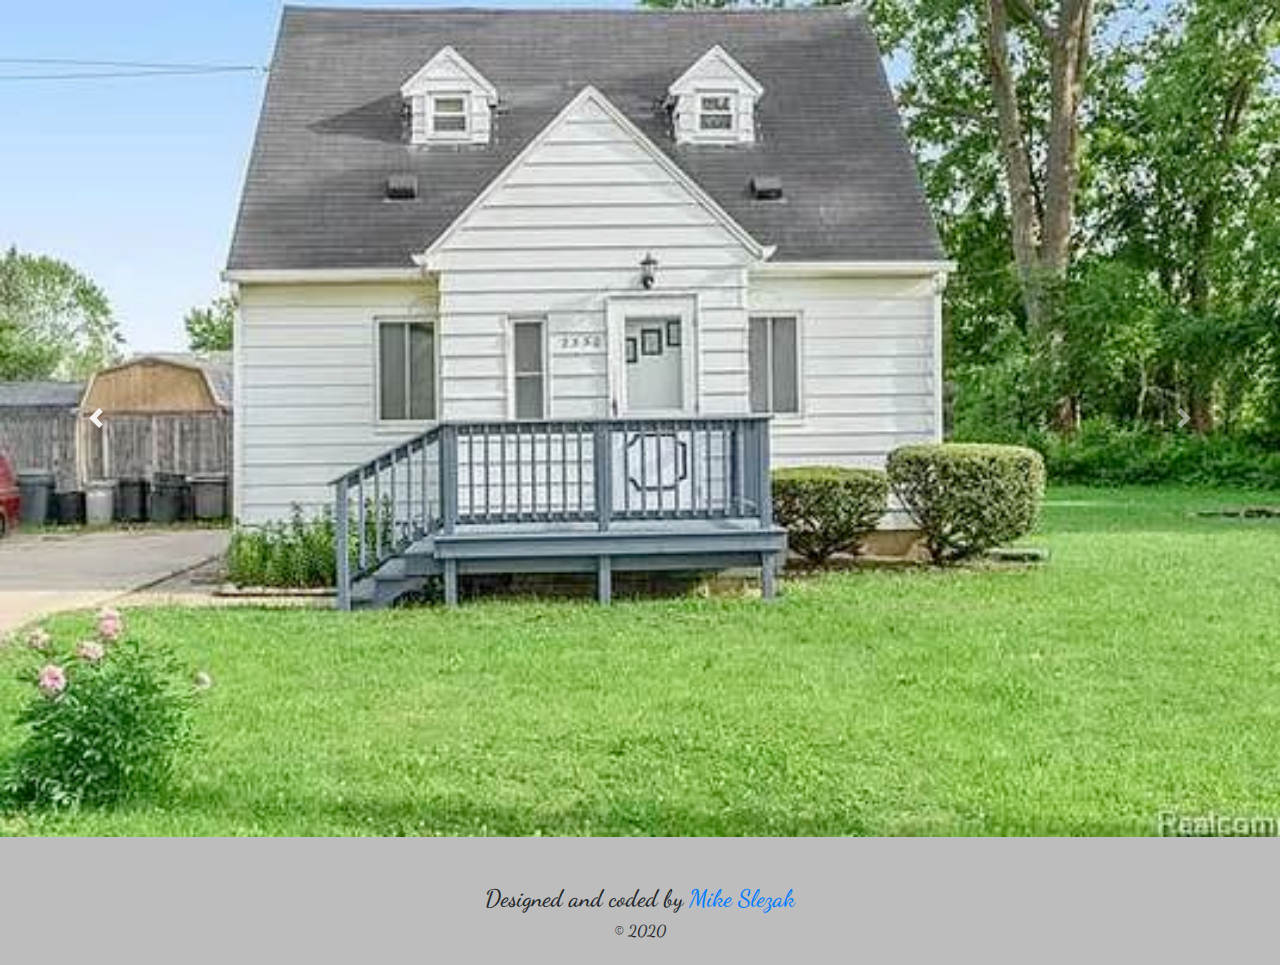
==== burton.html @ 2025eb89 "first commit" ====
<!DOCTYPE html>
<html lang="en">

<head>
  <meta charset="UTF-8">
  <meta name="viewport" content="width=device-width, initial-scale=1.0">

  <!-- Bootstrap -->
  <link rel="stylesheet" href="https://stackpath.bootstrapcdn.com/bootstrap/4.5.2/css/bootstrap.min.css"
    integrity="sha384-JcKb8q3iqJ61gNV9KGb8thSsNjpSL0n8PARn9HuZOnIxN0hoP+VmmDGMN5t9UJ0Z" crossorigin="anonymous">

  <!-- Custom Style -->
  <link rel="stylesheet" href="styles.css">

  <!-- Google Fonts -->
  <!-- <link href="https://fonts.googleapis.com/css2?family=Lato:wght@300;400;700&display=swap" rel="stylesheet">  -->
  <link href="https://fonts.googleapis.com/css2?family=Dancing+Script:wght@500&display=swap" rel="stylesheet">


  <title>Our Homes</title>
</head>

<body>
  <div id="carouselExampleControls" class="carousel slide carousel-fade" data-ride="carousel">
    <div class="carousel-inner">
      <div class="carousel-item active" data-interval="3000">
        <img src="img/burton-front.jpg" class="d-block w-100" alt="...">
      </div>
      <div class="carousel-item" data-interval="3000">
        <img src="img/burton-back.jpg" class="d-block w-100" alt="...">
      </div>
      <div class="carousel-item" data-interval="3000">
        <img src="img/burton-angle.jpg" class="d-block w-100" alt="...">
      </div>
    </div>
    <a class="carousel-control-prev" href="#carouselExampleControls" role="button" data-slide="prev">
      <span class="carousel-control-prev-icon" aria-hidden="true"></span>
      <span class="sr-only">Previous</span>
    </a>
    <a class="carousel-control-next" href="#carouselExampleControls" role="button" data-slide="next">
      <span class="carousel-control-next-icon" aria-hidden="true"></span>
      <span class="sr-only">Next</span>
    </a>
  </div>

  <section id="footer">
    <footer class="container-fluid">
      <h4>Designed and coded by <a href="mailto:mike@slezakfamily.net">Mike Slezak</a></h4>
      <h6>&copy; 2020</h6>
    </footer>
  </section>

  <script src="https://code.jquery.com/jquery-3.5.1.slim.min.js"
    integrity="sha384-DfXdz2htPH0lsSSs5nCTpuj/zy4C+OGpamoFVy38MVBnE+IbbVYUew+OrCXaRkfj" crossorigin="anonymous">
  </script>
  <script src="https://cdn.jsdelivr.net/npm/popper.js@1.16.1/dist/umd/popper.min.js"
    integrity="sha384-9/reFTGAW83EW2RDu2S0VKaIzap3H66lZH81PoYlFhbGU+6BZp6G7niu735Sk7lN" crossorigin="anonymous">
  </script>
  <script src="https://stackpath.bootstrapcdn.com/bootstrap/4.5.2/js/bootstrap.min.js"
    integrity="sha384-B4gt1jrGC7Jh4AgTPSdUtOBvfO8shuf57BaghqFfPlYxofvL8/KUEfYiJOMMV+rV" crossorigin="anonymous">
  </script>

</body>

</html>
---- styles.css ----
body {
  /* font-family: 'Lato', sans-serif; */
  font-family: 'Dancing Script', cursive;
 
  width: 100%;
}



img {
  max-width: 100%;
}

.main-pic {
  position: relative;
  display: flex;
  justify-content: center;
  align-items: center;
  text-align: center;
}

.feature-bg {
  position: absolute;
  background: rgba(255, 255, 255, 0.3);
  width: 100vh;
  border-radius: 10px;
}

.header_img {
  width: 100%;
}

.main-title {
  font-size: 3rem;
  color: rgb(48, 39, 39);
  font-weight: bold;
}

#homes {
  background: black;
  color: white;
}

#footer {
  background: rgba(37, 36, 36, 0.3);
  text-align: center;
  padding-top: 3rem;
  padding-bottom: 1rem;
}


@media screen and (max-width: 768px){
  .main-title {
    font-size: 1rem;
  }
  .feature-bg {
    width: 40vh;
  }
}
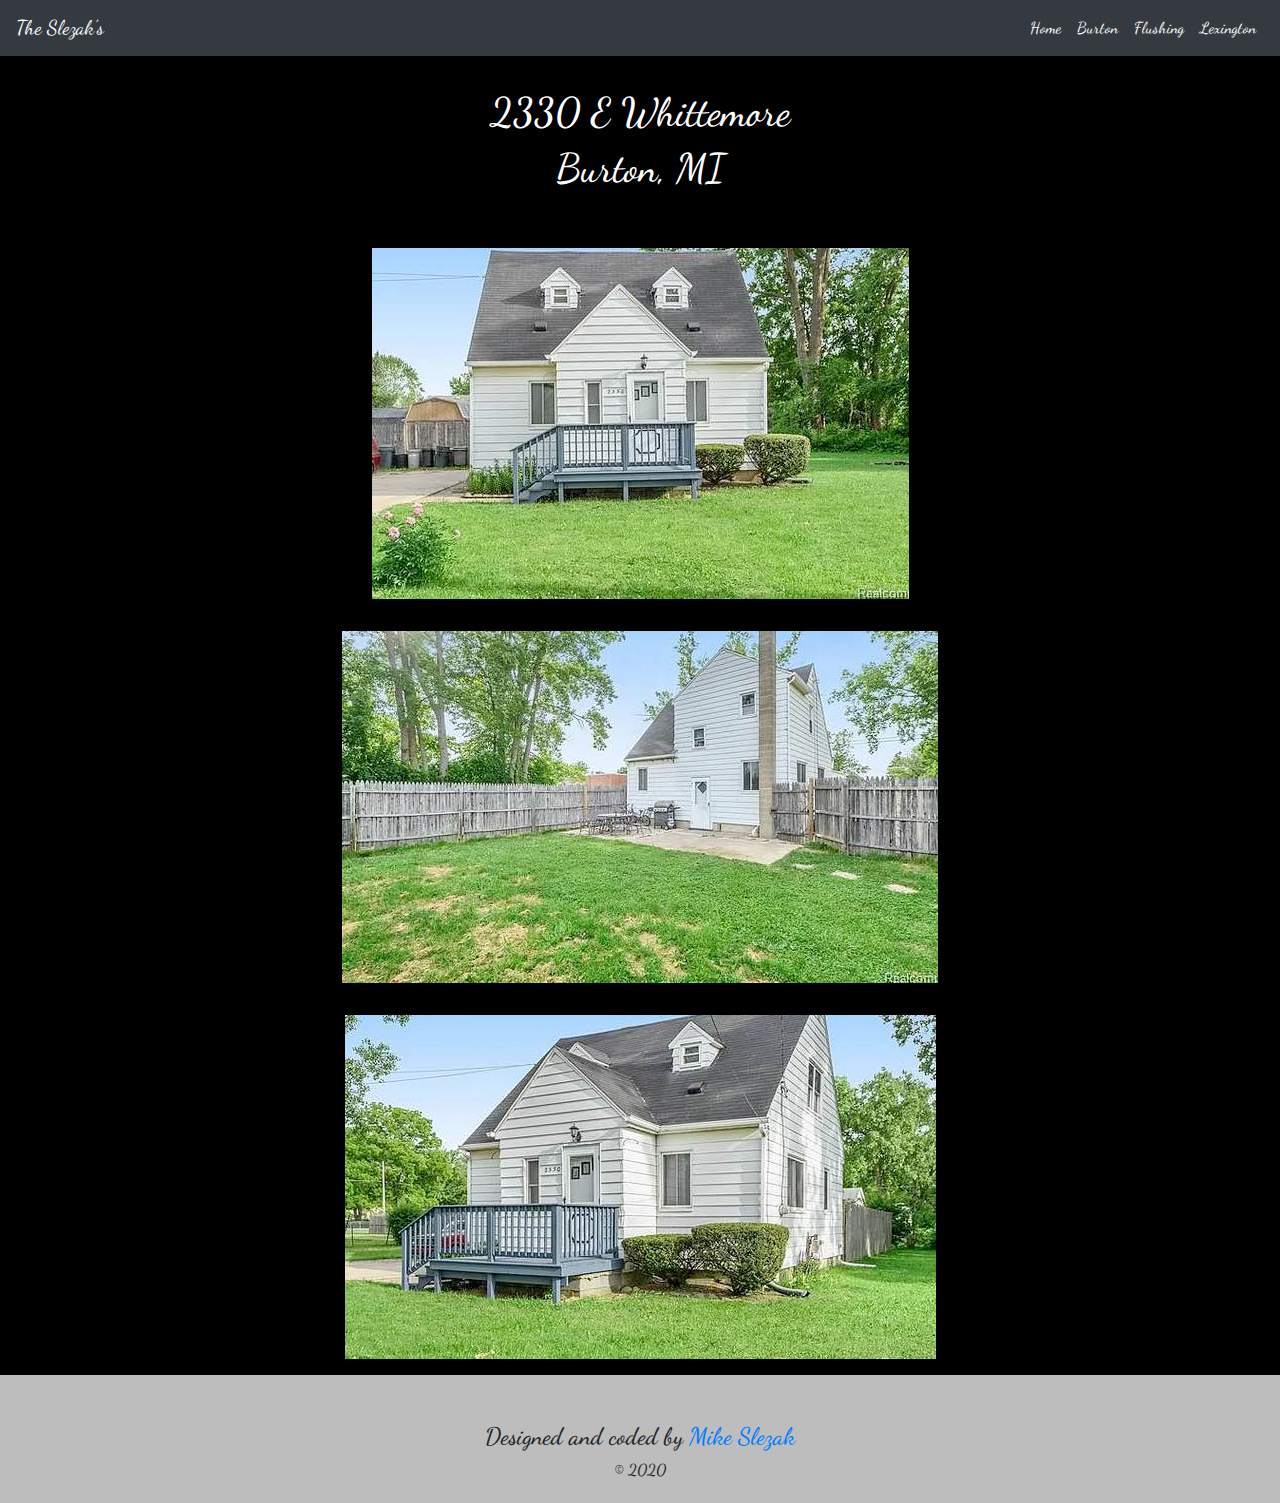
==== commit 3ecbfe2b: "turn off carousel and make more mobile friendly" ====
--- a/burton.html
+++ b/burton.html
@@ -21,7 +21,59 @@
 </head>
 
 <body>
-  <div id="carouselExampleControls" class="carousel slide carousel-fade" data-ride="carousel">
+
+  <section id="title-bar">
+    <nav class="navbar navbar-expand-lg navbar-dark bg-dark">
+      <li class="navbar-brand" href="#">The Slezak's</li>
+      <button class="navbar-toggler" type="button" data-toggle="collapse" data-target="#navbarTogglerDemo02" aria-controls="navbarTogglerDemo02" aria-expanded="false" aria-label="Toggle navigation">
+        <span class="navbar-toggler-icon"></span>
+      </button>
+    
+      <div class="collapse navbar-collapse" id="navbarTogglerDemo02">
+        <ul class="navbar-nav ml-auto mt-2 mt-lg-0">
+          <li class="nav-item active">
+            <a class="nav-link" href="index.html">Home <span class="sr-only">(current)</span></a>
+          </li>
+          <li class="nav-item active">
+            <a class="nav-link" href="burton.html">Burton</a>
+          </li>
+          <li class="nav-item active">
+            <a class="nav-link" href="flushing.html">Flushing</a>
+          </li>
+          <li class="nav-item active">
+            <a class="nav-link" href="lexington.html">Lexington</a>
+          </li>
+        </ul>
+        
+      </div>
+    </nav>
+  </section>
+
+  <section class="homes">
+    <div class="container-fluid sub-title">
+      <h1>2330 E Whittemore</h1>
+      <h1>Burton, MI</h1>
+    </div>
+    <div class="container sub-pics">
+      <div class="row">
+        <div class="col py-3">
+          <img src="img/burton-front.jpg" alt="">
+        </div>
+      </div>
+      <div class="row">
+        <div class="col py-3">
+          <img src="img/burton-back.jpg" alt="">
+        </div>
+      </div>
+      <div class="row">
+        <div class="col py-3">
+          <img src="img/burton-angle.jpg" alt="">
+        </div>
+      </div>
+    </div>
+  </section>
+
+  <!-- <div id="carouselExampleControls" class="carousel slide carousel-fade" data-ride="carousel">
     <div class="carousel-inner">
       <div class="carousel-item active" data-interval="3000">
         <img src="img/burton-front.jpg" class="d-block w-100" alt="...">
@@ -41,9 +93,9 @@
       <span class="carousel-control-next-icon" aria-hidden="true"></span>
       <span class="sr-only">Next</span>
     </a>
-  </div>
+  </div> -->
 
-  <section id="footer">
+  <section id="footer-sub">
     <footer class="container-fluid">
       <h4>Designed and coded by <a href="mailto:mike@slezakfamily.net">Mike Slezak</a></h4>
       <h6>&copy; 2020</h6>
--- a/styles.css
+++ b/styles.css
@@ -38,10 +38,25 @@
   font-weight: bold;
 }
 
-#homes {
+.sub-title {
+  text-align: center;
+  padding: 2rem 0;
+}
+
+.sub-pics {
+  /* position: relative;
+  display: flex; */
+  justify-content: center;
+  align-items: center;
+  text-align: center;
+}
+
+.homes {
   background: black;
   color: white;
 }
+
+
 
 #footer {
   background: rgba(37, 36, 36, 0.3);
@@ -50,12 +65,31 @@
   padding-bottom: 1rem;
 }
 
+#footer-sub {
+  background: rgba(37, 36, 36, 0.3);
+  text-align: center;
+  padding-top: 3rem;
+  padding-bottom: 1rem;
+}
 
 @media screen and (max-width: 768px){
   .main-title {
-    font-size: 1rem;
+    font-size: 2rem;
   }
   .feature-bg {
     width: 40vh;
   }
+
+  .main-pic {
+    position: relative;
+    display: flex;
+    justify-content: center;
+    align-items: flex-end;
+    text-align: center;
+  }
+
+  /* #footer-sub {
+    padding-top: 31rem;
+  } */
+  
 }